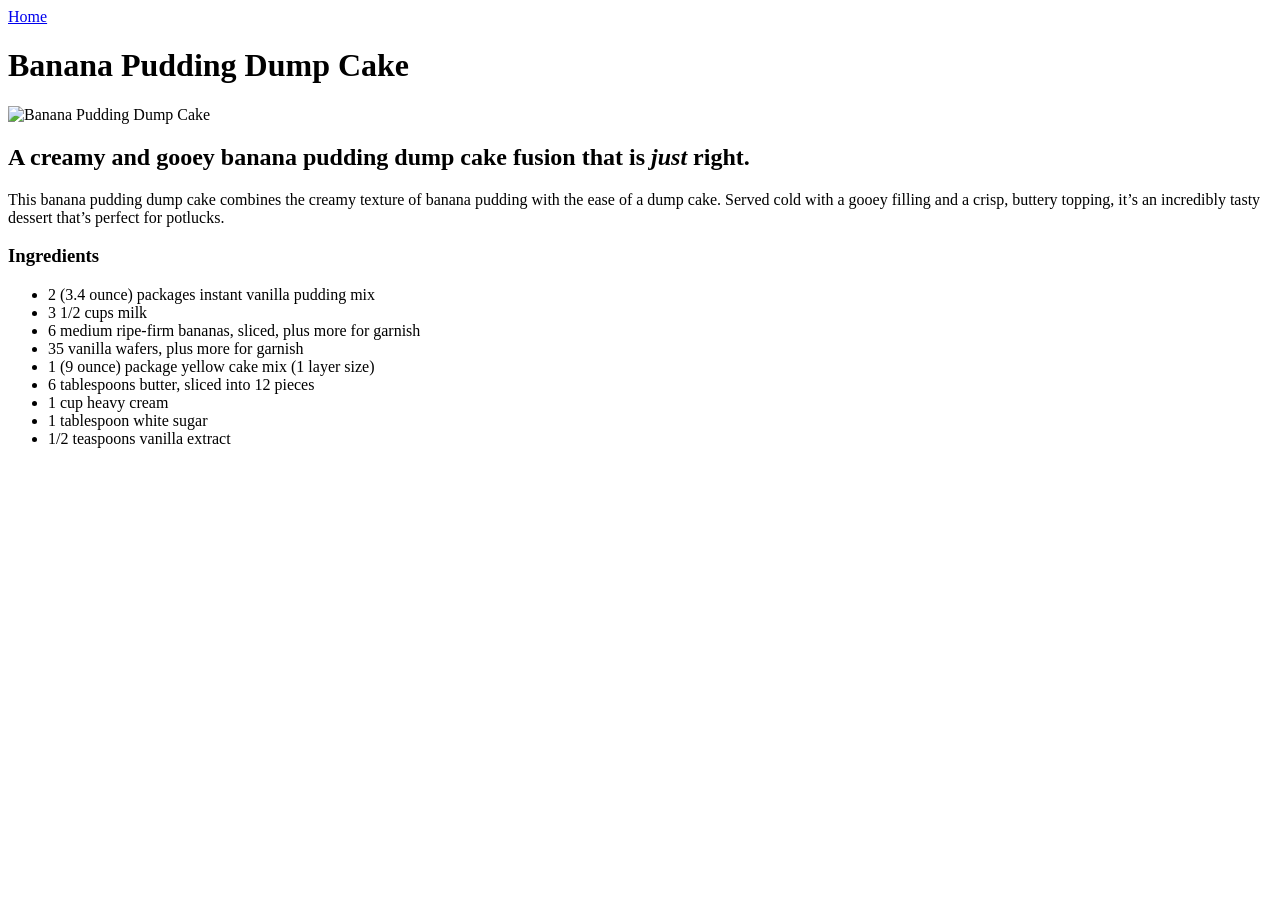
==== recipes/banana-pudding.html @ 06577ec5 "Add index.html" ====
<!doctype html>
<html lang="en">

<head>
    <meta charset="UTF-8" />
    <meta name="viewport" content="width=device-width, initial-scale=1.0" />
    <title>Banana Pudding Dump Cake</title>
</head>

<body>
    <a href="../index.html">Home</a>
    <h1>Banana Pudding Dump Cake</h1>
    <img src="https://www.allrecipes.com/thmb/8-9LCaLNDNLS5mDSdU8weiIntBo=/750x0/filters:no_upscale():max_bytes(150000):strip_icc():format(webp)/banana-pudding-dump-cake-PICS-Beauty-4x3-c426f388c3024d14ad3e2bb1a7bf1a94.jpg"
        alt="Banana Pudding Dump Cake" />
    <h2>A creamy and gooey banana pudding dump cake fusion that is <em>just</em> right.</h2>
    <p>This banana pudding dump cake combines the creamy texture of banana pudding with the ease of a dump cake. Served
        cold with a gooey filling and a crisp, buttery topping, it’s an incredibly tasty dessert that’s perfect for
        potlucks.
    </p>
    <h3>Ingredients</h3>
    <ul>
        <li>2 (3.4 ounce) packages instant vanilla pudding mix</li>
        <li>3 1/2 cups milk</li>
        <li>6 medium ripe-firm bananas, sliced, plus more for garnish</li>
        <li>35 vanilla wafers, plus more for garnish</li>
        <li>1 (9 ounce) package yellow cake mix (1 layer size)</li>
        <li>6 tablespoons butter, sliced into 12 pieces</li>
        <li>1 cup heavy cream</li>
        <li>1 tablespoon white sugar</li>
        <li>1/2 teaspoons vanilla extract</li>
    </ul>
</body>

</html>
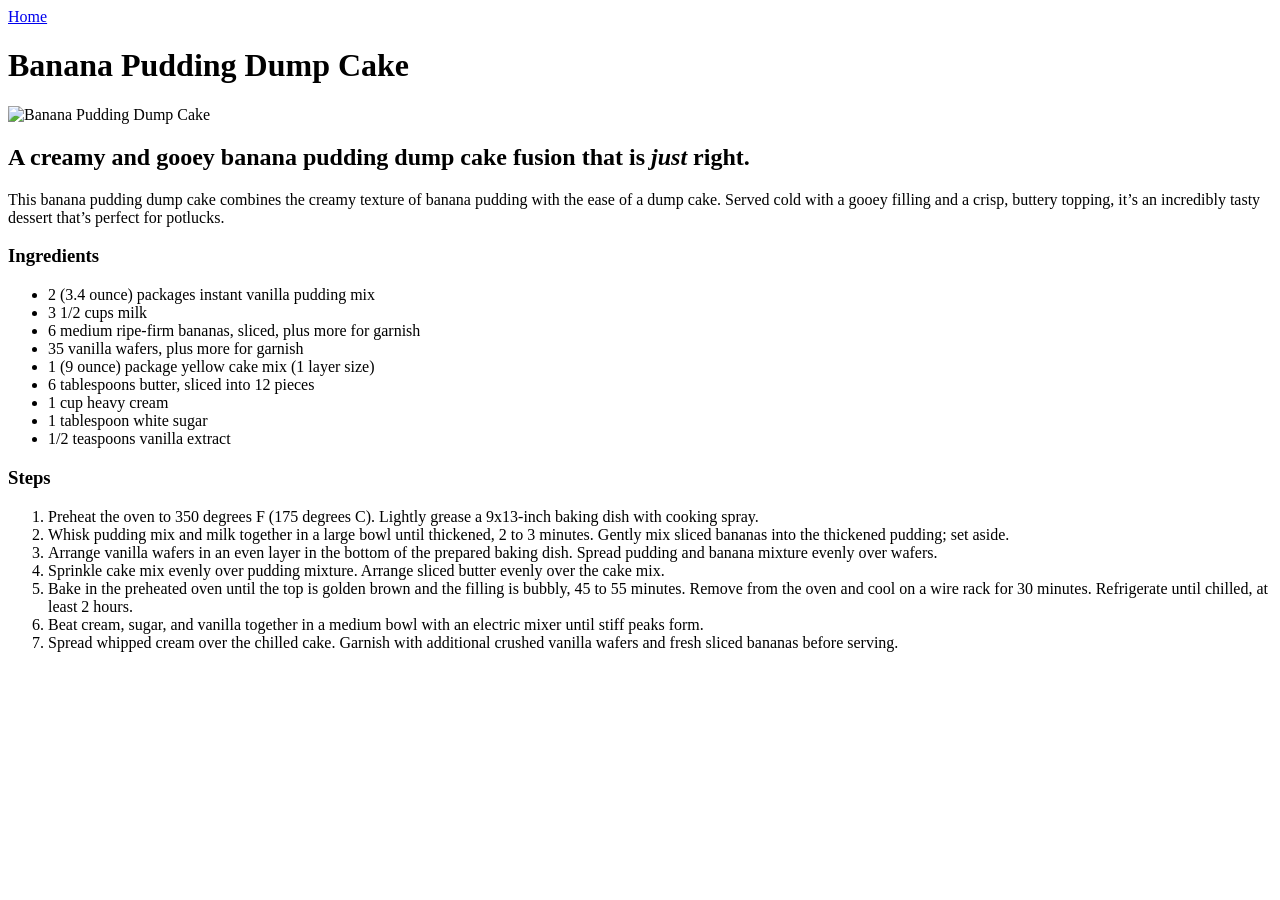
==== commit d29d420f: "Add list of recipe steps" ====
--- a/recipes/banana-pudding.html
+++ b/recipes/banana-pudding.html
@@ -29,6 +29,23 @@
         <li>1 tablespoon white sugar</li>
         <li>1/2 teaspoons vanilla extract</li>
     </ul>
+
+    <h3>Steps</h3>
+    <ol>
+        <li>Preheat the oven to 350 degrees F (175 degrees C). Lightly grease a 9x13-inch baking dish with cooking
+            spray.</li>
+        <li>Whisk pudding mix and milk together in a large bowl until thickened, 2 to 3 minutes. Gently mix sliced
+            bananas into the thickened pudding; set aside. </li>
+        <li>Arrange vanilla wafers in an even layer in the bottom of the prepared baking dish. Spread pudding and banana
+            mixture evenly over wafers.</li>
+        <li>Sprinkle cake mix evenly over pudding mixture. Arrange sliced butter evenly over the cake mix.</li>
+        <li>Bake in the preheated oven until the top is golden brown and the filling is bubbly, 45 to 55 minutes. Remove
+            from the oven and cool on a wire rack for 30 minutes. Refrigerate until chilled, at least 2 hours. </li>
+        <li>Beat cream, sugar, and vanilla together in a medium bowl with an electric mixer until stiff peaks form.
+        </li>
+        <li>Spread whipped cream over the chilled cake. Garnish with additional crushed vanilla wafers and fresh sliced
+            bananas before serving.</li>
+    </ol>
 </body>
 
 </html>
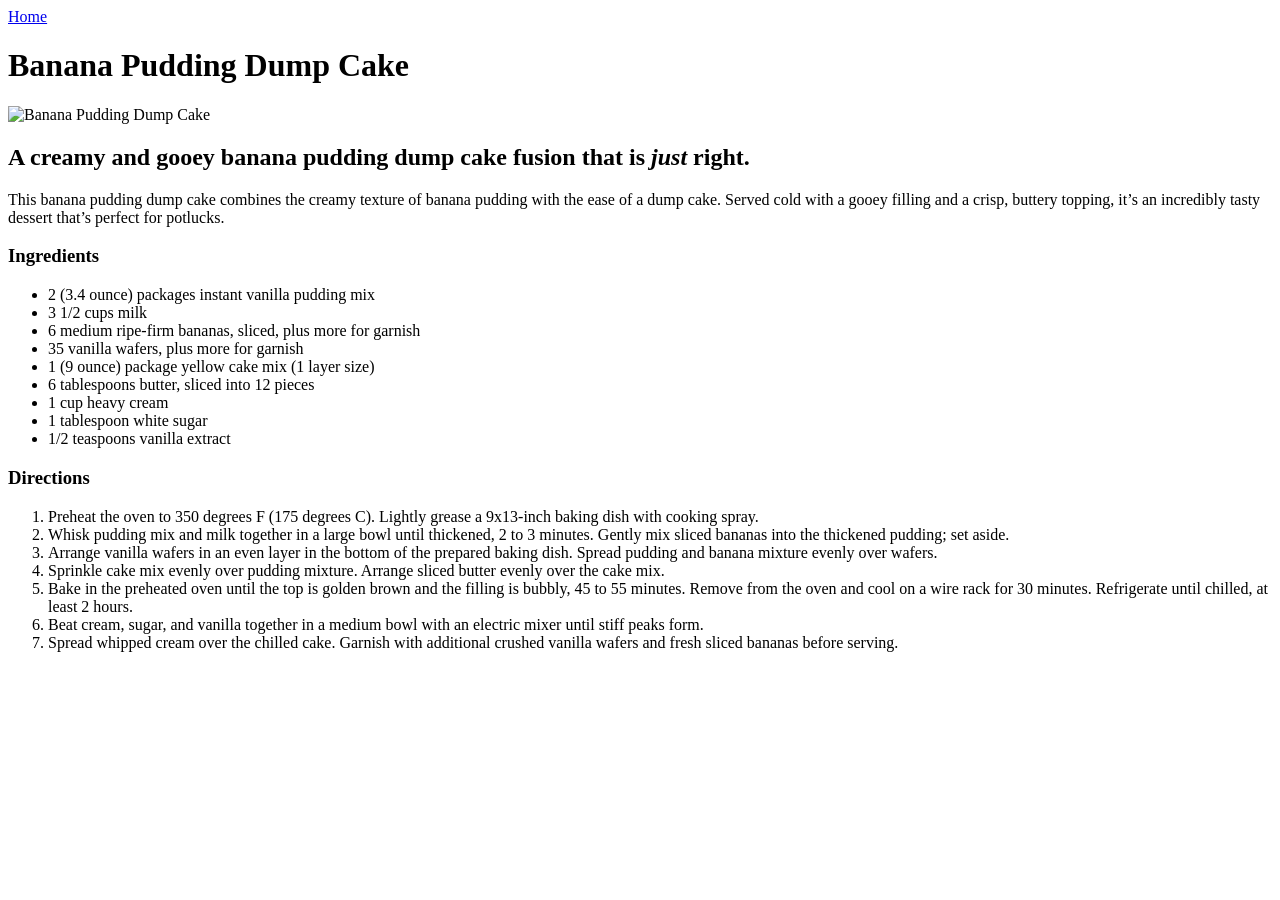
==== commit 61e30166: "docs(html): correct 'Steps' in <h3> to 'Directions'" ====
--- a/recipes/banana-pudding.html
+++ b/recipes/banana-pudding.html
@@ -30,7 +30,7 @@
         <li>1/2 teaspoons vanilla extract</li>
     </ul>
 
-    <h3>Steps</h3>
+    <h3>Directions</h3>
     <ol>
         <li>Preheat the oven to 350 degrees F (175 degrees C). Lightly grease a 9x13-inch baking dish with cooking
             spray.</li>
